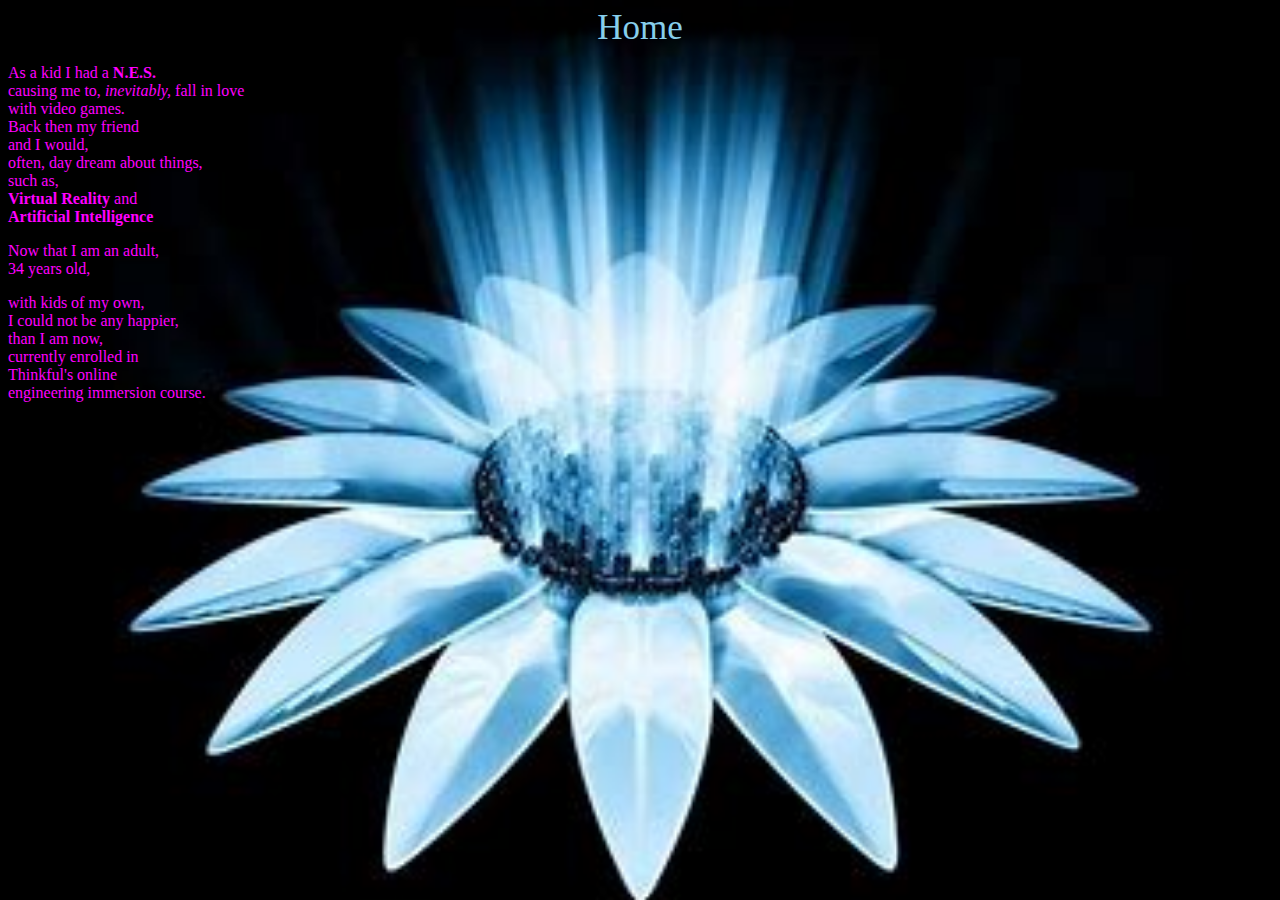
==== aboutme/aboutme.html @ 62001d6b "Initial commit" ====
<!DOCTYPE html> 
<!--set background-->
<html style="background-image:url(../images/throatflower.jpg);background-size:cover">

<head>
	<meta charset="utf-8">
	<meta name="viewport" content="width=device-width">
	<title>Corey's portfolio/aboutme</title>
	<link href="../style.css" rel="stylesheet" type="text/css" />
</head>
<!--header, call center, &  impact-->
<header class="impact center">
  <!--anchor set color skyblue, font size 35px,-->
	<a style="color: skyblue; font-size: 35px" href="../index.html"> Home </a>
</header>
<main>
  <!--paragraph call left-->
	<p class="left">
    <!--divider, set color fuchsia-->
		<div style="color: fuchsia">
			As a kid I had a <b>N.E.S.</b> <br>
      causing me to, <em>inevitably,</em> fall in love <br>
      with video games.<br>
     Back then my friend<br> 
     and I would,<br>
      often, day dream about things,<br>
       such as,<br>
       <b>Virtual Reality</b> and<br> <b>Artificial Intelligence</b><br>
       <p>Now that I am an adult,<br>
        34 years old,<br> </p>
        <p> with kids of my own,<br>
         I could not be any happier,<br> 
       than I am now,<br> 
      currently enrolled in <br>
     Thinkful's online<br>
      engineering immersion course.
     </p> </div>
     </main>
---- style.css ----
a{
 color: inherit;
 text-decoration: none;
 font-family: Impact, Haettenschweiler, 'Arial Narrow Bold', "sans-serif";

}
/*white marble background*/
.imgw{
  background-image: url("images/marble1.jpg"); background-size:cover;
}
/*impact font style*/
.impact {
  font-family:Impact, Haettenschweiler, 'Arial Narrow Bold', sans-serif;
}

/* allows for custom text on clickable link*/
.textlink {
  text-decoration: none;
}

/*fade-in animation for "hello world!"*/
.fade-in {
animation: fadeIn ease 20s;
-webkit-animation: fadeIn ease 20s;
-moz-animation: fadeIn ease 20s;
-o-animation: fadeIn ease 20s;
-ms-animation: fadeIn ease 20s;
} /* hello world animation*/
@keyframes fadeIn {
0% {opacity:0;}
100% {opacity:1;}
}

@-moz-keyframes fadeIn {
0% {opacity:0;}
100% {opacity:1;}
}

@-webkit-keyframes fadeIn {
0% {opacity:0;}
100% {opacity:1;}
}

@-o-keyframes fadeIn {
0% {opacity:0;}
100% {opacity:1;}

0% {opacity:0;}
100% {opacity:1;}
}
/* black marble box + animation*/
.box {
  background-image: url("images/marbleblack.jpg");
  background-size:cover;
  padding: 25px 20px;
  text-align: center;
  font-size: 35px;
  position: relative;
  animation: mymove 10s;
}
/*black marble box animation*/
@keyframes mymove {
  from {right: 500px;}
  to {right: 0px;}
}


@keyframes mymove {
  from {right: 500px;}
  to {right: 0px;}
}


@keyframes mymove {
  from {right: 500px;}
  to {right: 0px;}
}


@keyframes mymove {
  from {right: 500px;}
  to {right: 0px;}
}

 
/* background image for about me*/
.imga{
 background-image:url("images/throatflower.jpg");
  background-size:cover;
}

/*github contact button background*/
.ghub{
  background-image: url("images/github.jpg");
  background-size: cover;
  display: inline-block;
  font-family: arial, sans-serif;
  color: white;
  font-size: 25px;
  text-align: left;
  text-decoration: none;
  margin: 50px;
  height: 50px;
  padding: 50px 50px;
 border-radius: 50px;
}

/*linked-in contact button background*/
.lin{
  background-image: url("images/linkedInButton.jpg");
  background-size: cover;
  display: inline-block;
  font-family: arial, sans-serif;
  color:white;
  font-size: 16px;
  text-align: right;
  text-decoration: none;
  margin: 50px;
  padding: 50px 50px;
 border-radius: 50px;
}

 .art{
   background-image: url("images/art.jpg");
  
  
 }
 .center{
  text-align: center;
 }
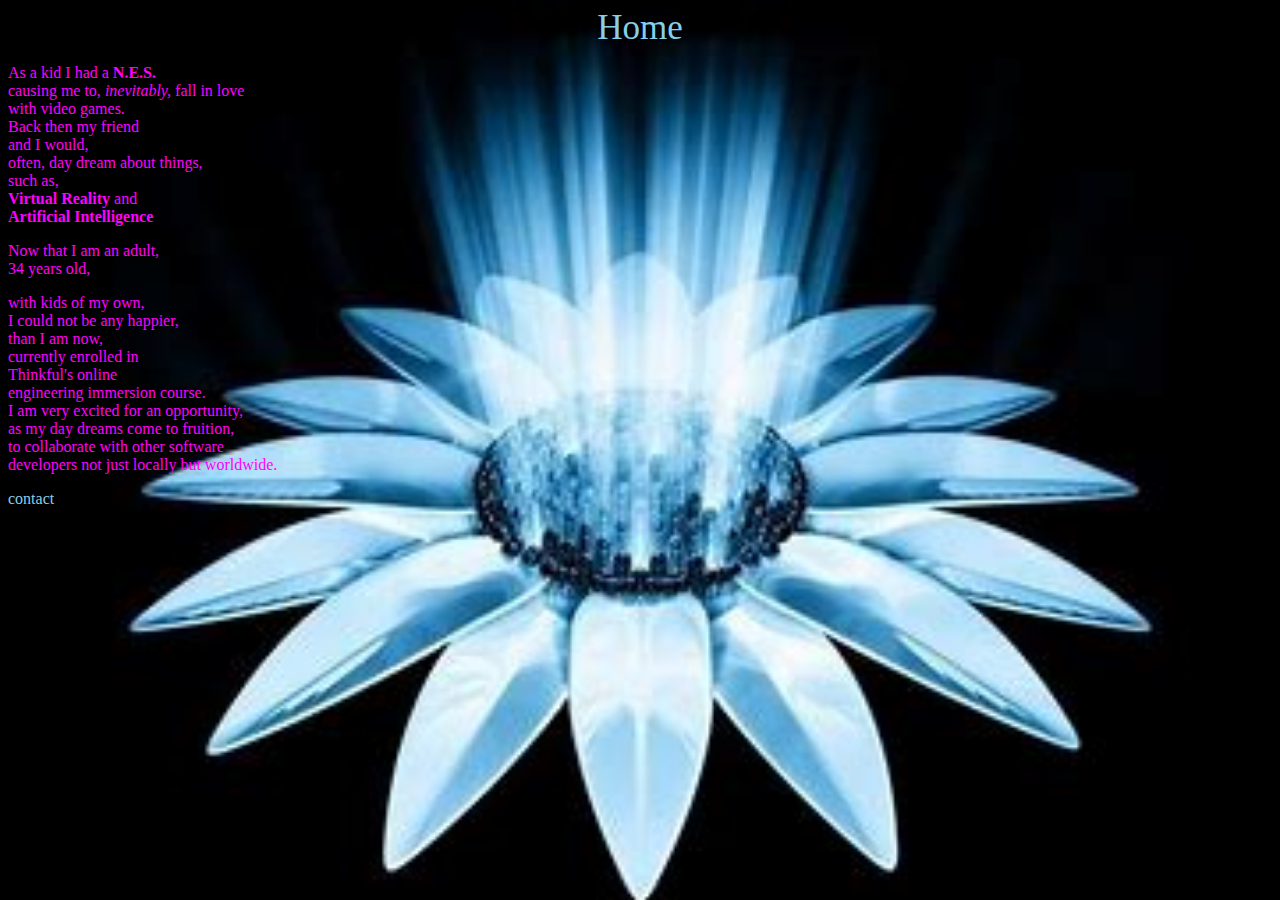
==== commit 4e42f7ae: "Corrections" ====
--- a/aboutme/aboutme.html
+++ b/aboutme/aboutme.html
@@ -17,7 +17,8 @@
   <!--paragraph call left-->
 	<p class="left">
     <!--divider, set color fuchsia-->
-		<div style="color: fuchsia">
+    
+		<article style="color: fuchsia">
 			As a kid I had a <b>N.E.S.</b> <br>
       causing me to, <em>inevitably,</em> fall in love <br>
       with video games.<br>
@@ -33,6 +34,14 @@
        than I am now,<br> 
       currently enrolled in <br>
      Thinkful's online<br>
-      engineering immersion course.
-     </p> </div>
-     </main>+      engineering immersion course.<br>
+      I am very excited for an opportunity,<br> 
+      as my day dreams come to fruition,<br>
+      to collaborate with other software <br>
+      developers not just locally but worldwide.<br>
+     </p> </article>
+     </main>
+     <footer>
+               <a style="color: skyblue" href="../contact/contact.html">contact
+        </a> 
+        </footer>